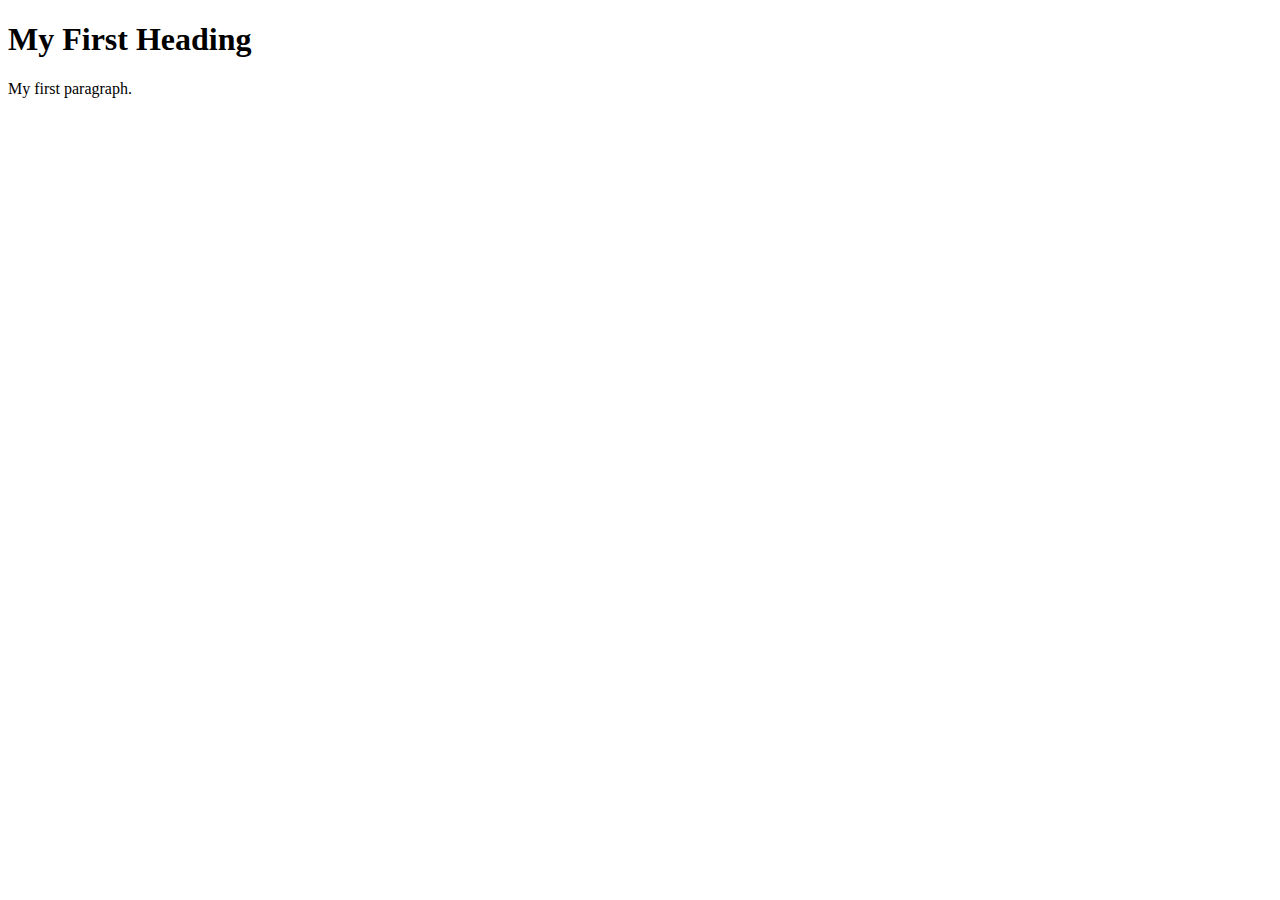
==== asdf.html @ 3932b84d "hmmmm" ====
<!DOCTYPE html>
<html>
<body>

<h1>My First Heading</h1>

<p>My first paragraph.</p>

<div data-iframe-width="150" data-iframe-height="270" data-share-badge-id="e887d5bd-7a61-41b1-b514-e60f5f5ea3a1" data-share-badge-host="https://www.credly.com"></div><script type="text/javascript" async src="//cdn.credly.com/assets/utilities/embed.js"></script>

</body>
</html>
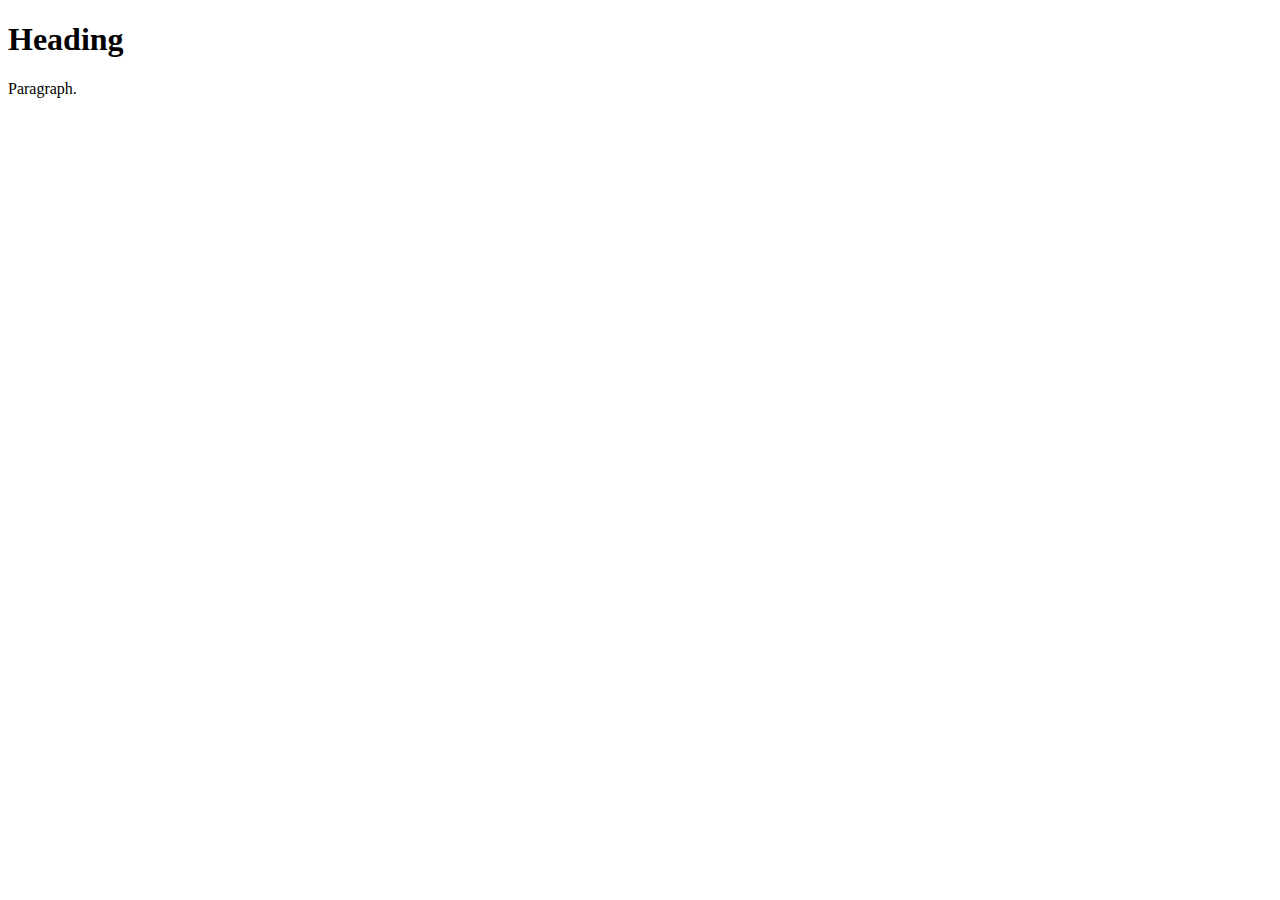
==== commit c16be499: "burp" ====
--- a/asdf.html
+++ b/asdf.html
@@ -2,9 +2,9 @@
 <html>
 <body>
 
-<h1>My First Heading</h1>
+<h1>Heading</h1>
 
-<p>My first paragraph.</p>
+<p>Paragraph.</p>
 
 <div data-iframe-width="150" data-iframe-height="270" data-share-badge-id="e887d5bd-7a61-41b1-b514-e60f5f5ea3a1" data-share-badge-host="https://www.credly.com"></div><script type="text/javascript" async src="//cdn.credly.com/assets/utilities/embed.js"></script>
 
